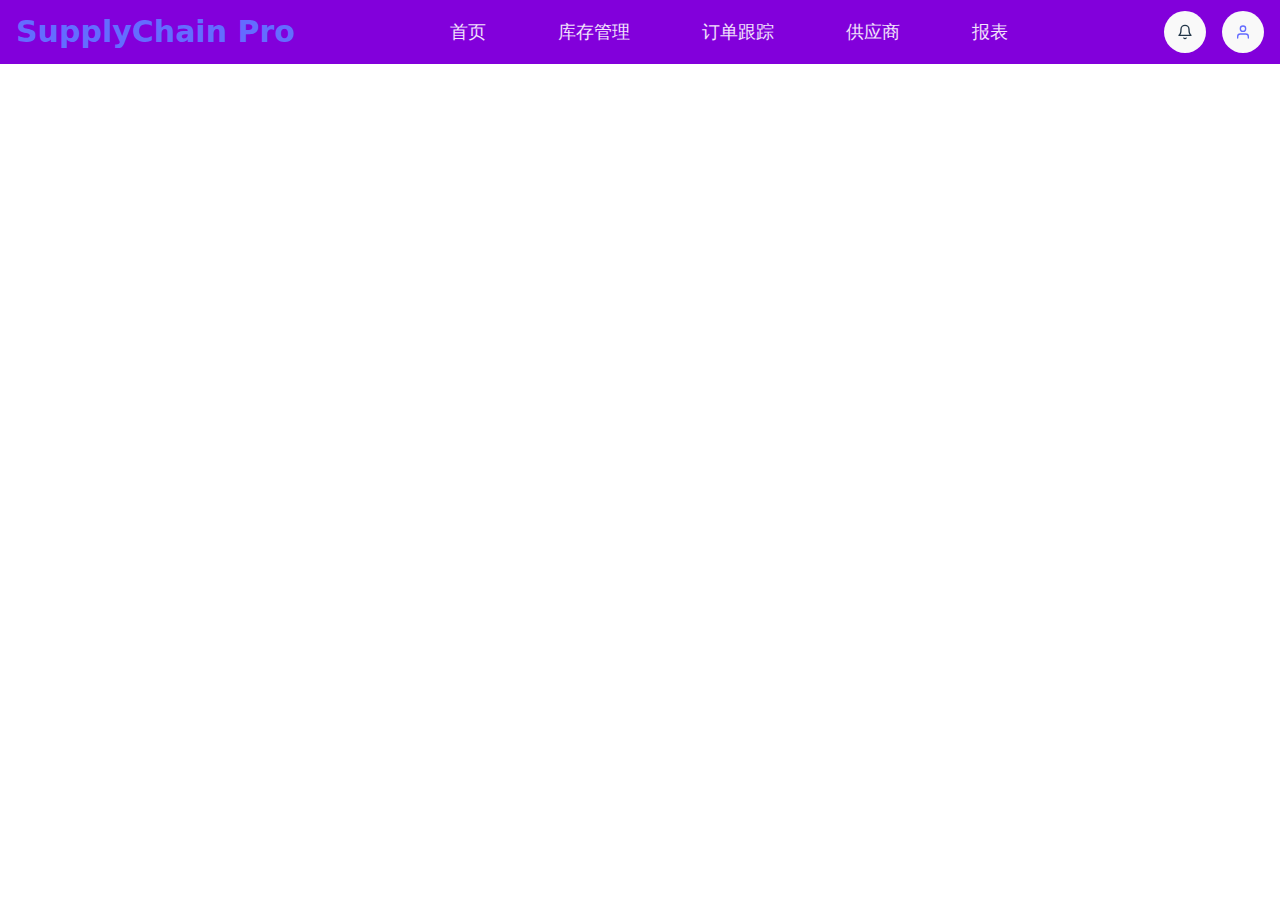
==== src/main/resources/static/index.html @ 5c2c4184 "MOD: 初始化仓库上传到github" ====
<!doctype html>
<html lang="en">
  <head>
    <meta charset="UTF-8" />
    <link rel="icon" type="image/svg+xml" href="./vite.svg" />
    <meta name="viewport" content="width=device-width, initial-scale=1.0" />
    <title>SupplyChain Pro - 物流管理</title>
    <script type="module" crossorigin src="./assets/index-CRC534CT.js"></script>
    <link rel="stylesheet" crossorigin href="./assets/index-CcIChPUf.css">
  </head>
  <body>
    <div id="root"></div>
  </body>
</html>
---- src/main/resources/static/assets/index-CcIChPUf.css ----
/*! tailwindcss v4.0.17 | MIT License | https://tailwindcss.com */.absolute{position:absolute}.fixed{position:fixed}.relative{position:relative}.inset-0{inset:calc(var(--spacing)*0)}.top-4{top:calc(var(--spacing)*4)}.right-4{right:calc(var(--spacing)*4)}.z-50{z-index:50}.mx-auto{margin-inline:auto}.mt-1{margin-top:calc(var(--spacing)*1)}.mt-2{margin-top:calc(var(--spacing)*2)}.mt-4{margin-top:calc(var(--spacing)*4)}.mt-6{margin-top:calc(var(--spacing)*6)}.mt-8{margin-top:calc(var(--spacing)*8)}.mr-2{margin-right:calc(var(--spacing)*2)}.mr-4{margin-right:calc(var(--spacing)*4)}.mb-1{margin-bottom:calc(var(--spacing)*1)}.mb-2{margin-bottom:calc(var(--spacing)*2)}.mb-4{margin-bottom:calc(var(--spacing)*4)}.mb-6{margin-bottom:calc(var(--spacing)*6)}.mb-8{margin-bottom:calc(var(--spacing)*8)}.block{display:block}.flex{display:flex}.grid{display:grid}.inline-block{display:inline-block}.inline-flex{display:inline-flex}.h-3{height:calc(var(--spacing)*3)}.h-5{height:calc(var(--spacing)*5)}.h-6{height:calc(var(--spacing)*6)}.h-10{height:calc(var(--spacing)*10)}.h-12{height:calc(var(--spacing)*12)}.h-16{height:calc(var(--spacing)*16)}.h-32{height:calc(var(--spacing)*32)}.h-64{height:calc(var(--spacing)*64)}.h-full{height:100%}.w-0\.5{width:calc(var(--spacing)*.5)}.w-3{width:calc(var(--spacing)*3)}.w-5{width:calc(var(--spacing)*5)}.w-6{width:calc(var(--spacing)*6)}.w-10{width:calc(var(--spacing)*10)}.w-12{width:calc(var(--spacing)*12)}.w-32{width:calc(var(--spacing)*32)}.w-full{width:100%}.max-w-6xl{max-width:var(--container-6xl)}.max-w-7xl{max-width:var(--container-7xl)}.max-w-md{max-width:var(--container-md)}.min-w-full{min-width:100%}.flex-1{flex:1}.flex-shrink-0{flex-shrink:0}.flex-grow{flex-grow:1}.animate-spin{animation:var(--animate-spin)}.cursor-not-allowed{cursor:not-allowed}.cursor-pointer{cursor:pointer}.appearance-none{-webkit-appearance:none;-moz-appearance:none;appearance:none}.grid-cols-1{grid-template-columns:repeat(1,minmax(0,1fr))}.flex-col{flex-direction:column}.flex-wrap{flex-wrap:wrap}.items-center{align-items:center}.items-start{align-items:flex-start}.justify-between{justify-content:space-between}.justify-center{justify-content:center}.justify-end{justify-content:flex-end}.gap-2{gap:calc(var(--spacing)*2)}.gap-6{gap:calc(var(--spacing)*6)}:where(.space-y-2>:not(:last-child)){--tw-space-y-reverse:0;margin-block-start:calc(calc(var(--spacing)*2)*var(--tw-space-y-reverse));margin-block-end:calc(calc(var(--spacing)*2)*calc(1 - var(--tw-space-y-reverse)))}:where(.space-y-3>:not(:last-child)){--tw-space-y-reverse:0;margin-block-start:calc(calc(var(--spacing)*3)*var(--tw-space-y-reverse));margin-block-end:calc(calc(var(--spacing)*3)*calc(1 - var(--tw-space-y-reverse)))}:where(.space-y-6>:not(:last-child)){--tw-space-y-reverse:0;margin-block-start:calc(calc(var(--spacing)*6)*var(--tw-space-y-reverse));margin-block-end:calc(calc(var(--spacing)*6)*calc(1 - var(--tw-space-y-reverse)))}:where(.space-x-2>:not(:last-child)){--tw-space-x-reverse:0;margin-inline-start:calc(calc(var(--spacing)*2)*var(--tw-space-x-reverse));margin-inline-end:calc(calc(var(--spacing)*2)*calc(1 - var(--tw-space-x-reverse)))}:where(.space-x-3>:not(:last-child)){--tw-space-x-reverse:0;margin-inline-start:calc(calc(var(--spacing)*3)*var(--tw-space-x-reverse));margin-inline-end:calc(calc(var(--spacing)*3)*calc(1 - var(--tw-space-x-reverse)))}:where(.space-x-4>:not(:last-child)){--tw-space-x-reverse:0;margin-inline-start:calc(calc(var(--spacing)*4)*var(--tw-space-x-reverse));margin-inline-end:calc(calc(var(--spacing)*4)*calc(1 - var(--tw-space-x-reverse)))}:where(.space-x-8>:not(:last-child)){--tw-space-x-reverse:0;margin-inline-start:calc(calc(var(--spacing)*8)*var(--tw-space-x-reverse));margin-inline-end:calc(calc(var(--spacing)*8)*calc(1 - var(--tw-space-x-reverse)))}:where(.divide-y>:not(:last-child)){--tw-divide-y-reverse:0;border-bottom-style:var(--tw-border-style);border-top-style:var(--tw-border-style);border-top-width:calc(1px*var(--tw-divide-y-reverse));border-bottom-width:calc(1px*calc(1 - var(--tw-divide-y-reverse)))}:where(.divide-gray-200>:not(:last-child)){border-color:var(--color-gray-200)}.overflow-hidden{overflow:hidden}.overflow-x-auto{overflow-x:auto}.rounded-full{border-radius:3.40282e38px}.rounded-lg{border-radius:var(--radius-lg)}.rounded-md{border-radius:var(--radius-md)}.rounded-xl{border-radius:var(--radius-xl)}.border{border-style:var(--tw-border-style);border-width:1px}.border-4{border-style:var(--tw-border-style);border-width:4px}.border-t{border-top-style:var(--tw-border-style);border-top-width:1px}.border-t-2{border-top-style:var(--tw-border-style);border-top-width:2px}.border-b{border-bottom-style:var(--tw-border-style);border-bottom-width:1px}.border-b-2{border-bottom-style:var(--tw-border-style);border-bottom-width:2px}.border-\[\#5B21B6\]{border-color:#5b21b6}.border-gray-100{border-color:var(--color-gray-100)}.border-gray-200{border-color:var(--color-gray-200)}.border-gray-300{border-color:var(--color-gray-300)}.border-purple-200{border-color:var(--color-purple-200)}.border-purple-600{border-color:var(--color-purple-600)}.border-red-400{border-color:var(--color-red-400)}.bg-\[\#5B21B6\]{background-color:#5b21b6}.bg-blue-100{background-color:var(--color-blue-100)}.bg-blue-600{background-color:var(--color-blue-600)}.bg-gray-100{background-color:var(--color-gray-100)}.bg-gray-200{background-color:var(--color-gray-200)}.bg-gray-300{background-color:var(--color-gray-300)}.bg-green-100{background-color:var(--color-green-100)}.bg-green-500{background-color:var(--color-green-500)}.bg-purple-50{background-color:var(--color-purple-50)}.bg-purple-100{background-color:var(--color-purple-100)}.bg-purple-600{background-color:var(--color-purple-600)}.bg-purple-700{background-color:var(--color-purple-700)}.bg-red-100{background-color:var(--color-red-100)}.bg-red-500{background-color:var(--color-red-500)}.bg-white{background-color:var(--color-white)}.bg-yellow-100{background-color:var(--color-yellow-100)}.object-cover{-o-object-fit:cover;object-fit:cover}.p-3{padding:calc(var(--spacing)*3)}.p-6{padding:calc(var(--spacing)*6)}.px-2{padding-inline:calc(var(--spacing)*2)}.px-3{padding-inline:calc(var(--spacing)*3)}.px-4{padding-inline:calc(var(--spacing)*4)}.px-5{padding-inline:calc(var(--spacing)*5)}.px-6{padding-inline:calc(var(--spacing)*6)}.py-1{padding-block:calc(var(--spacing)*1)}.py-2{padding-block:calc(var(--spacing)*2)}.py-3{padding-block:calc(var(--spacing)*3)}.py-4{padding-block:calc(var(--spacing)*4)}.py-8{padding-block:calc(var(--spacing)*8)}.pt-6{padding-top:calc(var(--spacing)*6)}.pb-3{padding-bottom:calc(var(--spacing)*3)}.pb-4{padding-bottom:calc(var(--spacing)*4)}.text-center{text-align:center}.text-left{text-align:left}.align-middle{vertical-align:middle}.text-2xl{font-size:var(--text-2xl);line-height:var(--tw-leading,var(--text-2xl--line-height))}.text-3xl{font-size:var(--text-3xl);line-height:var(--tw-leading,var(--text-3xl--line-height))}.text-lg{font-size:var(--text-lg);line-height:var(--tw-leading,var(--text-lg--line-height))}.text-sm{font-size:var(--text-sm);line-height:var(--tw-leading,var(--text-sm--line-height))}.text-xl{font-size:var(--text-xl);line-height:var(--tw-leading,var(--text-xl--line-height))}.text-xs{font-size:var(--text-xs);line-height:var(--tw-leading,var(--text-xs--line-height))}.font-bold{--tw-font-weight:var(--font-weight-bold);font-weight:var(--font-weight-bold)}.font-medium{--tw-font-weight:var(--font-weight-medium);font-weight:var(--font-weight-medium)}.font-semibold{--tw-font-weight:var(--font-weight-semibold);font-weight:var(--font-weight-semibold)}.tracking-wider{--tw-tracking:var(--tracking-wider);letter-spacing:var(--tracking-wider)}.whitespace-nowrap{white-space:nowrap}.text-\[\#5B21B6\]{color:#5b21b6}.text-blue-600{color:var(--color-blue-600)}.text-blue-800{color:var(--color-blue-800)}.text-gray-500{color:var(--color-gray-500)}.text-gray-600{color:var(--color-gray-600)}.text-gray-700{color:var(--color-gray-700)}.text-gray-800{color:var(--color-gray-800)}.text-gray-900{color:var(--color-gray-900)}.text-green-600{color:var(--color-green-600)}.text-green-800{color:var(--color-green-800)}.text-purple-600{color:var(--color-purple-600)}.text-purple-800{color:var(--color-purple-800)}.text-red-500{color:var(--color-red-500)}.text-red-700{color:var(--color-red-700)}.text-red-800{color:var(--color-red-800)}.text-white{color:var(--color-white)}.text-white\/90{color:color-mix(in oklab,var(--color-white)90%,transparent)}.text-yellow-600{color:var(--color-yellow-600)}.text-yellow-800{color:var(--color-yellow-800)}.uppercase{text-transform:uppercase}.opacity-50{opacity:.5}.shadow-md{--tw-shadow:0 4px 6px -1px var(--tw-shadow-color,#0000001a),0 2px 4px -2px var(--tw-shadow-color,#0000001a);box-shadow:var(--tw-inset-shadow),var(--tw-inset-ring-shadow),var(--tw-ring-offset-shadow),var(--tw-ring-shadow),var(--tw-shadow)}.shadow-sm{--tw-shadow:0 1px 3px 0 var(--tw-shadow-color,#0000001a),0 1px 2px -1px var(--tw-shadow-color,#0000001a);box-shadow:var(--tw-inset-shadow),var(--tw-inset-ring-shadow),var(--tw-ring-offset-shadow),var(--tw-ring-shadow),var(--tw-shadow)}.shadow-xl{--tw-shadow:0 20px 25px -5px var(--tw-shadow-color,#0000001a),0 8px 10px -6px var(--tw-shadow-color,#0000001a);box-shadow:var(--tw-inset-shadow),var(--tw-inset-ring-shadow),var(--tw-ring-offset-shadow),var(--tw-ring-shadow),var(--tw-shadow)}.transition-colors{transition-property:color,background-color,border-color,outline-color,text-decoration-color,fill,stroke,--tw-gradient-from,--tw-gradient-via,--tw-gradient-to;transition-timing-function:var(--tw-ease,var(--default-transition-timing-function));transition-duration:var(--tw-duration,var(--default-transition-duration))}.transition-shadow{transition-property:box-shadow;transition-timing-function:var(--tw-ease,var(--default-transition-timing-function));transition-duration:var(--tw-duration,var(--default-transition-duration))}.duration-200{--tw-duration:.2s;transition-duration:.2s}.select-none{-webkit-user-select:none;-moz-user-select:none;user-select:none}.last\:border-0:last-child{border-style:var(--tw-border-style);border-width:0}@media (hover:hover){.hover\:bg-\[\#4C1D95\]:hover{background-color:#4c1d95}.hover\:bg-gray-50:hover{background-color:var(--color-gray-50)}.hover\:bg-gray-100:hover{background-color:var(--color-gray-100)}.hover\:bg-purple-500:hover{background-color:var(--color-purple-500)}.hover\:bg-purple-700:hover{background-color:var(--color-purple-700)}.hover\:text-\[\#4C1D95\]:hover{color:#4c1d95}.hover\:text-gray-700:hover{color:var(--color-gray-700)}.hover\:text-purple-800:hover{color:var(--color-purple-800)}.hover\:shadow-md:hover{--tw-shadow:0 4px 6px -1px var(--tw-shadow-color,#0000001a),0 2px 4px -2px var(--tw-shadow-color,#0000001a);box-shadow:var(--tw-inset-shadow),var(--tw-inset-ring-shadow),var(--tw-ring-offset-shadow),var(--tw-ring-shadow),var(--tw-shadow)}}.focus\:ring-2:focus{--tw-ring-shadow:var(--tw-ring-inset,)0 0 0 calc(2px + var(--tw-ring-offset-width))var(--tw-ring-color,currentColor);box-shadow:var(--tw-inset-shadow),var(--tw-inset-ring-shadow),var(--tw-ring-offset-shadow),var(--tw-ring-shadow),var(--tw-shadow)}.focus\:ring-\[\#5B21B6\]\/20:focus{--tw-ring-color:oklab(43.1985% .0814669 -.19419/.2)}.focus\:outline-none:focus{--tw-outline-style:none;outline-style:none}.disabled\:opacity-50:disabled{opacity:.5}@media (width>=48rem){.md\:col-span-2{grid-column:span 2/span 2}.md\:mb-0{margin-bottom:calc(var(--spacing)*0)}.md\:w-1\/3{width:33.3333%}.md\:w-2\/3{width:66.6667%}.md\:grid-cols-2{grid-template-columns:repeat(2,minmax(0,1fr))}.md\:flex-row{flex-direction:row}}@layer theme{:root,:host{--font-sans:ui-sans-serif,system-ui,sans-serif,"Apple Color Emoji","Segoe UI Emoji","Segoe UI Symbol","Noto Color Emoji";--font-mono:ui-monospace,SFMono-Regular,Menlo,Monaco,Consolas,"Liberation Mono","Courier New",monospace;--color-red-100:oklch(.936 .032 17.717);--color-red-400:oklch(.704 .191 22.216);--color-red-500:oklch(.637 .237 25.331);--color-red-700:oklch(.505 .213 27.518);--color-red-800:oklch(.444 .177 26.899);--color-yellow-100:oklch(.973 .071 103.193);--color-yellow-600:oklch(.681 .162 75.834);--color-yellow-800:oklch(.476 .114 61.907);--color-green-100:oklch(.962 .044 156.743);--color-green-500:oklch(.723 .219 149.579);--color-green-600:oklch(.627 .194 149.214);--color-green-800:oklch(.448 .119 151.328);--color-blue-100:oklch(.932 .032 255.585);--color-blue-600:oklch(.546 .245 262.881);--color-blue-800:oklch(.424 .199 265.638);--color-purple-50:oklch(.977 .014 308.299);--color-purple-100:oklch(.946 .033 307.174);--color-purple-200:oklch(.902 .063 306.703);--color-purple-500:oklch(.627 .265 303.9);--color-purple-600:oklch(.558 .288 302.321);--color-purple-700:oklch(.496 .265 301.924);--color-purple-800:oklch(.438 .218 303.724);--color-gray-50:oklch(.985 .002 247.839);--color-gray-100:oklch(.967 .003 264.542);--color-gray-200:oklch(.928 .006 264.531);--color-gray-300:oklch(.872 .01 258.338);--color-gray-500:oklch(.551 .027 264.364);--color-gray-600:oklch(.446 .03 256.802);--color-gray-700:oklch(.373 .034 259.733);--color-gray-800:oklch(.278 .033 256.848);--color-gray-900:oklch(.21 .034 264.665);--color-white:#fff;--spacing:.25rem;--container-md:28rem;--container-6xl:72rem;--container-7xl:80rem;--text-xs:.75rem;--text-xs--line-height:calc(1/.75);--text-sm:.875rem;--text-sm--line-height:calc(1.25/.875);--text-lg:1.125rem;--text-lg--line-height:calc(1.75/1.125);--text-xl:1.25rem;--text-xl--line-height:calc(1.75/1.25);--text-2xl:1.5rem;--text-2xl--line-height:calc(2/1.5);--text-3xl:1.875rem;--text-3xl--line-height: 1.2 ;--font-weight-medium:500;--font-weight-semibold:600;--font-weight-bold:700;--tracking-wider:.05em;--radius-md:.375rem;--radius-lg:.5rem;--radius-xl:.75rem;--animate-spin:spin 1s linear infinite;--default-transition-duration:.15s;--default-transition-timing-function:cubic-bezier(.4,0,.2,1);--default-font-family:var(--font-sans);--default-mono-font-family:var(--font-mono)}}@layer base{*,:after,:before,::backdrop{box-sizing:border-box;border:0 solid;margin:0;padding:0}::file-selector-button{box-sizing:border-box;border:0 solid;margin:0;padding:0}html,:host{-webkit-text-size-adjust:100%;-moz-tab-size:4;-o-tab-size:4;tab-size:4;line-height:1.5;font-family:var(--default-font-family,ui-sans-serif,system-ui,sans-serif,"Apple Color Emoji","Segoe UI Emoji","Segoe UI Symbol","Noto Color Emoji");font-feature-settings:var(--default-font-feature-settings,normal);font-variation-settings:var(--default-font-variation-settings,normal);-webkit-tap-highlight-color:transparent}hr{height:0;color:inherit;border-top-width:1px}abbr:where([title]){-webkit-text-decoration:underline dotted;text-decoration:underline dotted}h1,h2,h3,h4,h5,h6{font-size:inherit;font-weight:inherit}a{color:inherit;-webkit-text-decoration:inherit;text-decoration:inherit}b,strong{font-weight:bolder}code,kbd,samp,pre{font-family:var(--default-mono-font-family,ui-monospace,SFMono-Regular,Menlo,Monaco,Consolas,"Liberation Mono","Courier New",monospace);font-feature-settings:var(--default-mono-font-feature-settings,normal);font-variation-settings:var(--default-mono-font-variation-settings,normal);font-size:1em}small{font-size:80%}sub,sup{vertical-align:baseline;font-size:75%;line-height:0;position:relative}sub{bottom:-.25em}sup{top:-.5em}table{text-indent:0;border-color:inherit;border-collapse:collapse}:-moz-focusring{outline:auto}progress{vertical-align:baseline}summary{display:list-item}ol,ul,menu{list-style:none}img,svg,video,canvas,audio,iframe,embed,object{vertical-align:middle;display:block}img,video{max-width:100%;height:auto}button,input,select,optgroup,textarea{font:inherit;font-feature-settings:inherit;font-variation-settings:inherit;letter-spacing:inherit;color:inherit;opacity:1;background-color:#0000;border-radius:0}::file-selector-button{font:inherit;font-feature-settings:inherit;font-variation-settings:inherit;letter-spacing:inherit;color:inherit;opacity:1;background-color:#0000;border-radius:0}:where(select:is([multiple],[size])) optgroup{font-weight:bolder}:where(select:is([multiple],[size])) optgroup option{padding-inline-start:20px}::file-selector-button{margin-inline-end:4px}::-moz-placeholder{opacity:1}::placeholder{opacity:1}@supports (not (-webkit-appearance:-apple-pay-button)) or (contain-intrinsic-size:1px){::-moz-placeholder{color:color-mix(in oklab,currentColor 50%,transparent)}::placeholder{color:color-mix(in oklab,currentColor 50%,transparent)}}textarea{resize:vertical}::-webkit-search-decoration{-webkit-appearance:none}::-webkit-date-and-time-value{min-height:1lh;text-align:inherit}::-webkit-datetime-edit{display:inline-flex}::-webkit-datetime-edit-fields-wrapper{padding:0}::-webkit-datetime-edit{padding-block:0}::-webkit-datetime-edit-year-field{padding-block:0}::-webkit-datetime-edit-month-field{padding-block:0}::-webkit-datetime-edit-day-field{padding-block:0}::-webkit-datetime-edit-hour-field{padding-block:0}::-webkit-datetime-edit-minute-field{padding-block:0}::-webkit-datetime-edit-second-field{padding-block:0}::-webkit-datetime-edit-millisecond-field{padding-block:0}::-webkit-datetime-edit-meridiem-field{padding-block:0}:-moz-ui-invalid{box-shadow:none}button,input:where([type=button],[type=reset],[type=submit]){-webkit-appearance:button;-moz-appearance:button;appearance:button}::file-selector-button{-webkit-appearance:button;-moz-appearance:button;appearance:button}::-webkit-inner-spin-button{height:auto}::-webkit-outer-spin-button{height:auto}[hidden]:where(:not([hidden=until-found])){display:none!important}}@layer components,utilities;:root{color-scheme:light dark;color:#ffffffde;font-synthesis:none;text-rendering:optimizeLegibility;-webkit-font-smoothing:antialiased;-moz-osx-font-smoothing:grayscale;background-color:#242424;font-family:system-ui,Avenir,Helvetica,Arial,sans-serif;font-weight:400;line-height:1.5}a{color:#646cff;-webkit-text-decoration:inherit;text-decoration:inherit;font-weight:500}a:hover{color:#535bf2}body{min-height:100vh;margin:0}h1{font-size:3.2em;line-height:1.1}button{cursor:pointer;background-color:#1a1a1a;border:1px solid #0000;border-radius:8px;padding:.6em 1.2em;font-family:inherit;font-size:1em;font-weight:500;transition:border-color .25s}button:hover{border-color:#646cff}button:focus,button:focus-visible{outline:4px auto -webkit-focus-ring-color}@media (prefers-color-scheme:light){:root{color:#213547;background-color:#fff}a:hover{color:#747bff}button{background-color:#f9f9f9}}.toggle-checkbox:checked{border-color:#5b21b6;right:0}.toggle-checkbox:checked+.toggle-label{background-color:#5b21b6}@property --tw-space-y-reverse{syntax:"*";inherits:false;initial-value:0}@property --tw-space-x-reverse{syntax:"*";inherits:false;initial-value:0}@property --tw-divide-y-reverse{syntax:"*";inherits:false;initial-value:0}@property --tw-border-style{syntax:"*";inherits:false;initial-value:solid}@property --tw-font-weight{syntax:"*";inherits:false}@property --tw-tracking{syntax:"*";inherits:false}@property --tw-shadow{syntax:"*";inherits:false;initial-value:0 0 #0000}@property --tw-shadow-color{syntax:"*";inherits:false}@property --tw-inset-shadow{syntax:"*";inherits:false;initial-value:0 0 #0000}@property --tw-inset-shadow-color{syntax:"*";inherits:false}@property --tw-ring-color{syntax:"*";inherits:false}@property --tw-ring-shadow{syntax:"*";inherits:false;initial-value:0 0 #0000}@property --tw-inset-ring-color{syntax:"*";inherits:false}@property --tw-inset-ring-shadow{syntax:"*";inherits:false;initial-value:0 0 #0000}@property --tw-ring-inset{syntax:"*";inherits:false}@property --tw-ring-offset-width{syntax:"<length>";inherits:false;initial-value:0}@property --tw-ring-offset-color{syntax:"*";inherits:false;initial-value:#fff}@property --tw-ring-offset-shadow{syntax:"*";inherits:false;initial-value:0 0 #0000}@property --tw-duration{syntax:"*";inherits:false}@keyframes spin{to{transform:rotate(360deg)}}#root{text-align:center}.logo{height:6em;padding:1.5em;will-change:filter;transition:filter .3s}.logo:hover{filter:drop-shadow(0 0 2em #646cffaa)}.logo.react:hover{filter:drop-shadow(0 0 2em #61dafbaa)}@keyframes logo-spin{0%{transform:rotate(0)}to{transform:rotate(360deg)}}@media (prefers-reduced-motion: no-preference){a:nth-of-type(2) .logo{animation:logo-spin infinite 20s linear}}.card{padding:2em}.read-the-docs{color:#888}
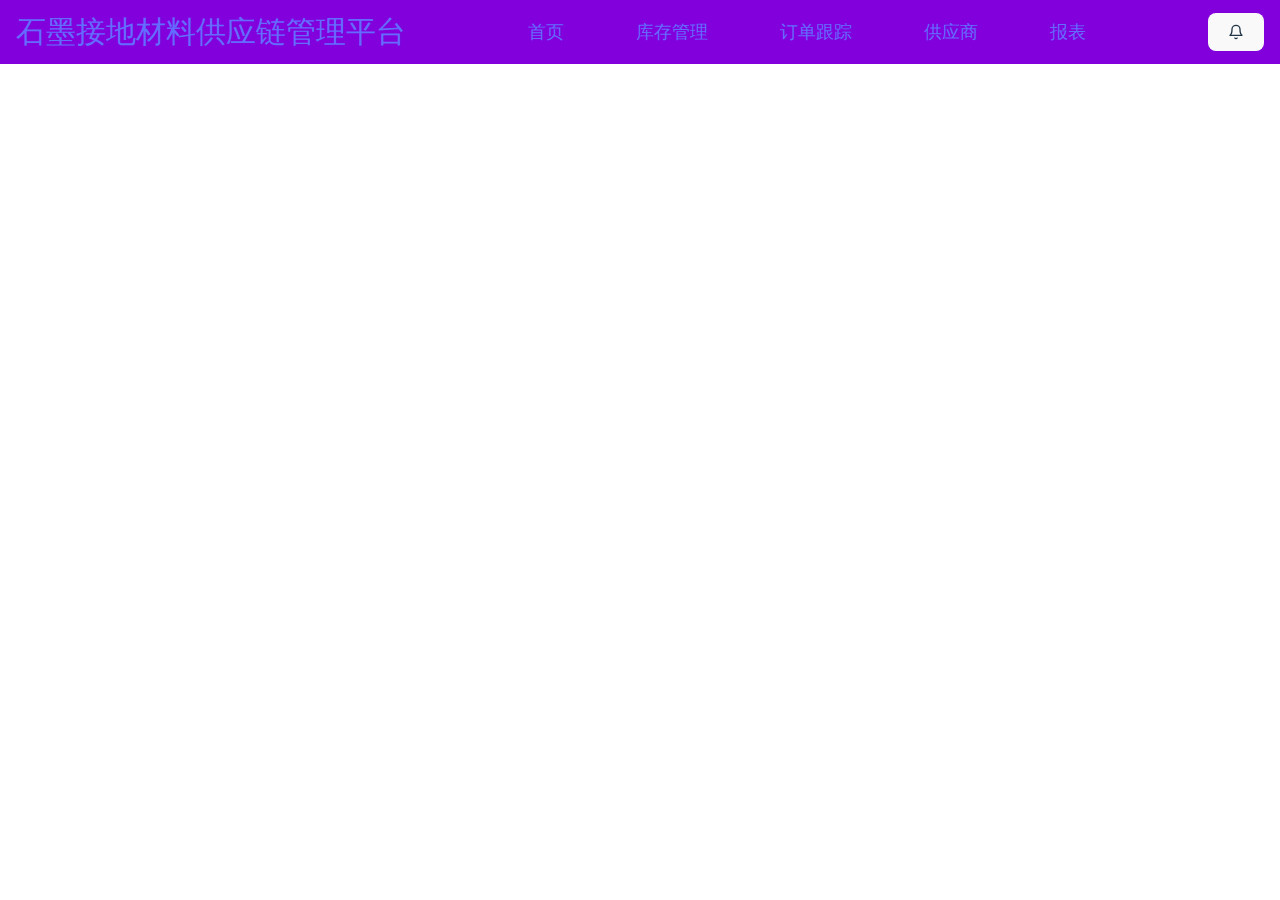
==== commit 416eb67d: "ADD:更新前端代码" ====
--- a/src/main/resources/static/index.html
+++ b/src/main/resources/static/index.html
@@ -4,9 +4,9 @@
     <meta charset="UTF-8" />
     <link rel="icon" type="image/svg+xml" href="./vite.svg" />
     <meta name="viewport" content="width=device-width, initial-scale=1.0" />
-    <title>SupplyChain Pro - 物流管理</title>
-    <script type="module" crossorigin src="./assets/index-CRC534CT.js"></script>
-    <link rel="stylesheet" crossorigin href="./assets/index-CcIChPUf.css">
+    <title>石墨接地材料供应链管理平台</title>
+    <script type="module" crossorigin src="./assets/index-OxcLoPj2.js"></script>
+    <link rel="stylesheet" crossorigin href="./assets/index-BQDV3Lkw.css">
   </head>
   <body>
     <div id="root"></div>
--- a/src/main/resources/static/assets/index-BQDV3Lkw.css
+++ b/src/main/resources/static/assets/index-BQDV3Lkw.css
@@ -0,0 +1 @@
+/*! tailwindcss v4.0.17 | MIT License | https://tailwindcss.com */@layer theme{:root,:host{--font-sans:ui-sans-serif,system-ui,sans-serif,"Apple Color Emoji","Segoe UI Emoji","Segoe UI Symbol","Noto Color Emoji";--font-mono:ui-monospace,SFMono-Regular,Menlo,Monaco,Consolas,"Liberation Mono","Courier New",monospace;--color-red-50:oklch(.971 .013 17.38);--color-red-100:oklch(.936 .032 17.717);--color-red-200:oklch(.885 .062 18.334);--color-red-400:oklch(.704 .191 22.216);--color-red-500:oklch(.637 .237 25.331);--color-red-600:oklch(.577 .245 27.325);--color-red-700:oklch(.505 .213 27.518);--color-red-800:oklch(.444 .177 26.899);--color-yellow-100:oklch(.973 .071 103.193);--color-yellow-600:oklch(.681 .162 75.834);--color-yellow-800:oklch(.476 .114 61.907);--color-green-100:oklch(.962 .044 156.743);--color-green-500:oklch(.723 .219 149.579);--color-green-600:oklch(.627 .194 149.214);--color-green-800:oklch(.448 .119 151.328);--color-blue-100:oklch(.932 .032 255.585);--color-blue-600:oklch(.546 .245 262.881);--color-blue-800:oklch(.424 .199 265.638);--color-purple-50:oklch(.977 .014 308.299);--color-purple-100:oklch(.946 .033 307.174);--color-purple-200:oklch(.902 .063 306.703);--color-purple-500:oklch(.627 .265 303.9);--color-purple-600:oklch(.558 .288 302.321);--color-purple-700:oklch(.496 .265 301.924);--color-purple-800:oklch(.438 .218 303.724);--color-gray-50:oklch(.985 .002 247.839);--color-gray-100:oklch(.967 .003 264.542);--color-gray-200:oklch(.928 .006 264.531);--color-gray-300:oklch(.872 .01 258.338);--color-gray-400:oklch(.707 .022 261.325);--color-gray-500:oklch(.551 .027 264.364);--color-gray-600:oklch(.446 .03 256.802);--color-gray-700:oklch(.373 .034 259.733);--color-gray-800:oklch(.278 .033 256.848);--color-gray-900:oklch(.21 .034 264.665);--color-black:#000;--color-white:#fff;--spacing:.25rem;--container-md:28rem;--container-6xl:72rem;--container-7xl:80rem;--text-xs:.75rem;--text-xs--line-height:calc(1/.75);--text-sm:.875rem;--text-sm--line-height:calc(1.25/.875);--text-lg:1.125rem;--text-lg--line-height:calc(1.75/1.125);--text-xl:1.25rem;--text-xl--line-height:calc(1.75/1.25);--text-2xl:1.5rem;--text-2xl--line-height:calc(2/1.5);--text-3xl:1.875rem;--text-3xl--line-height: 1.2 ;--font-weight-medium:500;--font-weight-semibold:600;--font-weight-bold:700;--tracking-wider:.05em;--radius-md:.375rem;--radius-lg:.5rem;--radius-xl:.75rem;--animate-spin:spin 1s linear infinite;--default-transition-duration:.15s;--default-transition-timing-function:cubic-bezier(.4,0,.2,1);--default-font-family:var(--font-sans);--default-mono-font-family:var(--font-mono)}}@layer base{*,:after,:before,::backdrop{box-sizing:border-box;border:0 solid;margin:0;padding:0}::file-selector-button{box-sizing:border-box;border:0 solid;margin:0;padding:0}html,:host{-webkit-text-size-adjust:100%;-moz-tab-size:4;-o-tab-size:4;tab-size:4;line-height:1.5;font-family:var(--default-font-family,ui-sans-serif,system-ui,sans-serif,"Apple Color Emoji","Segoe UI Emoji","Segoe UI Symbol","Noto Color Emoji");font-feature-settings:var(--default-font-feature-settings,normal);font-variation-settings:var(--default-font-variation-settings,normal);-webkit-tap-highlight-color:transparent}hr{height:0;color:inherit;border-top-width:1px}abbr:where([title]){-webkit-text-decoration:underline dotted;text-decoration:underline dotted}h1,h2,h3,h4,h5,h6{font-size:inherit;font-weight:inherit}a{color:inherit;-webkit-text-decoration:inherit;text-decoration:inherit}b,strong{font-weight:bolder}code,kbd,samp,pre{font-family:var(--default-mono-font-family,ui-monospace,SFMono-Regular,Menlo,Monaco,Consolas,"Liberation Mono","Courier New",monospace);font-feature-settings:var(--default-mono-font-feature-settings,normal);font-variation-settings:var(--default-mono-font-variation-settings,normal);font-size:1em}small{font-size:80%}sub,sup{vertical-align:baseline;font-size:75%;line-height:0;position:relative}sub{bottom:-.25em}sup{top:-.5em}table{text-indent:0;border-color:inherit;border-collapse:collapse}:-moz-focusring{outline:auto}progress{vertical-align:baseline}summary{display:list-item}ol,ul,menu{list-style:none}img,svg,video,canvas,audio,iframe,embed,object{vertical-align:middle;display:block}img,video{max-width:100%;height:auto}button,input,select,optgroup,textarea{font:inherit;font-feature-settings:inherit;font-variation-settings:inherit;letter-spacing:inherit;color:inherit;opacity:1;background-color:#0000;border-radius:0}::file-selector-button{font:inherit;font-feature-settings:inherit;font-variation-settings:inherit;letter-spacing:inherit;color:inherit;opacity:1;background-color:#0000;border-radius:0}:where(select:is([multiple],[size])) optgroup{font-weight:bolder}:where(select:is([multiple],[size])) optgroup option{padding-inline-start:20px}::file-selector-button{margin-inline-end:4px}::-moz-placeholder{opacity:1}::placeholder{opacity:1}@supports (not (-webkit-appearance:-apple-pay-button)) or (contain-intrinsic-size:1px){::-moz-placeholder{color:color-mix(in oklab,currentColor 50%,transparent)}::placeholder{color:color-mix(in oklab,currentColor 50%,transparent)}}textarea{resize:vertical}::-webkit-search-decoration{-webkit-appearance:none}::-webkit-date-and-time-value{min-height:1lh;text-align:inherit}::-webkit-datetime-edit{display:inline-flex}::-webkit-datetime-edit-fields-wrapper{padding:0}::-webkit-datetime-edit{padding-block:0}::-webkit-datetime-edit-year-field{padding-block:0}::-webkit-datetime-edit-month-field{padding-block:0}::-webkit-datetime-edit-day-field{padding-block:0}::-webkit-datetime-edit-hour-field{padding-block:0}::-webkit-datetime-edit-minute-field{padding-block:0}::-webkit-datetime-edit-second-field{padding-block:0}::-webkit-datetime-edit-millisecond-field{padding-block:0}::-webkit-datetime-edit-meridiem-field{padding-block:0}:-moz-ui-invalid{box-shadow:none}button,input:where([type=button],[type=reset],[type=submit]){-webkit-appearance:button;-moz-appearance:button;appearance:button}::file-selector-button{-webkit-appearance:button;-moz-appearance:button;appearance:button}::-webkit-inner-spin-button{height:auto}::-webkit-outer-spin-button{height:auto}[hidden]:where(:not([hidden=until-found])){display:none!important}}@layer components;@layer utilities{.absolute{position:absolute}.fixed{position:fixed}.relative{position:relative}.inset-0{inset:calc(var(--spacing)*0)}.inset-y-0{inset-block:calc(var(--spacing)*0)}.top-4{top:calc(var(--spacing)*4)}.right-0{right:calc(var(--spacing)*0)}.right-4{right:calc(var(--spacing)*4)}.z-50{z-index:50}.mx-auto{margin-inline:auto}.mt-1{margin-top:calc(var(--spacing)*1)}.mt-2{margin-top:calc(var(--spacing)*2)}.mt-4{margin-top:calc(var(--spacing)*4)}.mt-6{margin-top:calc(var(--spacing)*6)}.mt-8{margin-top:calc(var(--spacing)*8)}.mr-2{margin-right:calc(var(--spacing)*2)}.mr-4{margin-right:calc(var(--spacing)*4)}.mb-1{margin-bottom:calc(var(--spacing)*1)}.mb-2{margin-bottom:calc(var(--spacing)*2)}.mb-4{margin-bottom:calc(var(--spacing)*4)}.mb-6{margin-bottom:calc(var(--spacing)*6)}.mb-8{margin-bottom:calc(var(--spacing)*8)}.-ml-1{margin-left:calc(var(--spacing)*-1)}.block{display:block}.flex{display:flex}.grid{display:grid}.inline-block{display:inline-block}.inline-flex{display:inline-flex}.h-3{height:calc(var(--spacing)*3)}.h-4{height:calc(var(--spacing)*4)}.h-5{height:calc(var(--spacing)*5)}.h-6{height:calc(var(--spacing)*6)}.h-10{height:calc(var(--spacing)*10)}.h-12{height:calc(var(--spacing)*12)}.h-16{height:calc(var(--spacing)*16)}.h-32{height:calc(var(--spacing)*32)}.h-64{height:calc(var(--spacing)*64)}.h-full{height:100%}.min-h-screen{min-height:100vh}.w-0\.5{width:calc(var(--spacing)*.5)}.w-3{width:calc(var(--spacing)*3)}.w-5{width:calc(var(--spacing)*5)}.w-6{width:calc(var(--spacing)*6)}.w-10{width:calc(var(--spacing)*10)}.w-12{width:calc(var(--spacing)*12)}.w-32{width:calc(var(--spacing)*32)}.w-full{width:100%}.max-w-6xl{max-width:var(--container-6xl)}.max-w-7xl{max-width:var(--container-7xl)}.max-w-md{max-width:var(--container-md)}.min-w-full{min-width:100%}.flex-1{flex:1}.flex-shrink-0{flex-shrink:0}.flex-grow{flex-grow:1}.scale-85{--tw-scale-x:85%;--tw-scale-y:85%;--tw-scale-z:85%;scale:var(--tw-scale-x)var(--tw-scale-y)}.animate-spin{animation:var(--animate-spin)}.cursor-not-allowed{cursor:not-allowed}.cursor-pointer{cursor:pointer}.appearance-none{-webkit-appearance:none;-moz-appearance:none;appearance:none}.grid-cols-1{grid-template-columns:repeat(1,minmax(0,1fr))}.flex-col{flex-direction:column}.flex-wrap{flex-wrap:wrap}.items-center{align-items:center}.items-start{align-items:flex-start}.justify-between{justify-content:space-between}.justify-center{justify-content:center}.justify-end{justify-content:flex-end}.gap-2{gap:calc(var(--spacing)*2)}.gap-6{gap:calc(var(--spacing)*6)}:where(.space-y-2>:not(:last-child)){--tw-space-y-reverse:0;margin-block-start:calc(calc(var(--spacing)*2)*var(--tw-space-y-reverse));margin-block-end:calc(calc(var(--spacing)*2)*calc(1 - var(--tw-space-y-reverse)))}:where(.space-y-3>:not(:last-child)){--tw-space-y-reverse:0;margin-block-start:calc(calc(var(--spacing)*3)*var(--tw-space-y-reverse));margin-block-end:calc(calc(var(--spacing)*3)*calc(1 - var(--tw-space-y-reverse)))}:where(.space-y-4>:not(:last-child)){--tw-space-y-reverse:0;margin-block-start:calc(calc(var(--spacing)*4)*var(--tw-space-y-reverse));margin-block-end:calc(calc(var(--spacing)*4)*calc(1 - var(--tw-space-y-reverse)))}:where(.space-y-6>:not(:last-child)){--tw-space-y-reverse:0;margin-block-start:calc(calc(var(--spacing)*6)*var(--tw-space-y-reverse));margin-block-end:calc(calc(var(--spacing)*6)*calc(1 - var(--tw-space-y-reverse)))}:where(.space-y-8>:not(:last-child)){--tw-space-y-reverse:0;margin-block-start:calc(calc(var(--spacing)*8)*var(--tw-space-y-reverse));margin-block-end:calc(calc(var(--spacing)*8)*calc(1 - var(--tw-space-y-reverse)))}:where(.space-x-2>:not(:last-child)){--tw-space-x-reverse:0;margin-inline-start:calc(calc(var(--spacing)*2)*var(--tw-space-x-reverse));margin-inline-end:calc(calc(var(--spacing)*2)*calc(1 - var(--tw-space-x-reverse)))}:where(.space-x-3>:not(:last-child)){--tw-space-x-reverse:0;margin-inline-start:calc(calc(var(--spacing)*3)*var(--tw-space-x-reverse));margin-inline-end:calc(calc(var(--spacing)*3)*calc(1 - var(--tw-space-x-reverse)))}:where(.space-x-4>:not(:last-child)){--tw-space-x-reverse:0;margin-inline-start:calc(calc(var(--spacing)*4)*var(--tw-space-x-reverse));margin-inline-end:calc(calc(var(--spacing)*4)*calc(1 - var(--tw-space-x-reverse)))}:where(.space-x-8>:not(:last-child)){--tw-space-x-reverse:0;margin-inline-start:calc(calc(var(--spacing)*8)*var(--tw-space-x-reverse));margin-inline-end:calc(calc(var(--spacing)*8)*calc(1 - var(--tw-space-x-reverse)))}:where(.divide-y>:not(:last-child)){--tw-divide-y-reverse:0;border-bottom-style:var(--tw-border-style);border-top-style:var(--tw-border-style);border-top-width:calc(1px*var(--tw-divide-y-reverse));border-bottom-width:calc(1px*calc(1 - var(--tw-divide-y-reverse)))}:where(.divide-gray-200>:not(:last-child)){border-color:var(--color-gray-200)}.overflow-hidden{overflow:hidden}.overflow-x-auto{overflow-x:auto}.rounded-full{border-radius:3.40282e38px}.rounded-lg{border-radius:var(--radius-lg)}.rounded-md{border-radius:var(--radius-md)}.rounded-xl{border-radius:var(--radius-xl)}.border{border-style:var(--tw-border-style);border-width:1px}.border-4{border-style:var(--tw-border-style);border-width:4px}.border-t{border-top-style:var(--tw-border-style);border-top-width:1px}.border-t-2{border-top-style:var(--tw-border-style);border-top-width:2px}.border-b{border-bottom-style:var(--tw-border-style);border-bottom-width:1px}.border-b-2{border-bottom-style:var(--tw-border-style);border-bottom-width:2px}.border-\[\#5B21B6\]{border-color:#5b21b6}.border-gray-100{border-color:var(--color-gray-100)}.border-gray-200{border-color:var(--color-gray-200)}.border-gray-300{border-color:var(--color-gray-300)}.border-purple-200{border-color:var(--color-purple-200)}.border-purple-600{border-color:var(--color-purple-600)}.border-red-200{border-color:var(--color-red-200)}.border-red-400{border-color:var(--color-red-400)}.border-transparent{border-color:#0000}.\!bg-\[\#5B21B6\]{background-color:#5b21b6!important}.bg-\[\#5B21B6\]{background-color:#5b21b6}.bg-blue-100{background-color:var(--color-blue-100)}.bg-blue-600{background-color:var(--color-blue-600)}.bg-gray-50{background-color:var(--color-gray-50)}.bg-gray-100{background-color:var(--color-gray-100)}.bg-gray-200{background-color:var(--color-gray-200)}.bg-gray-300{background-color:var(--color-gray-300)}.bg-green-100{background-color:var(--color-green-100)}.bg-green-500{background-color:var(--color-green-500)}.bg-purple-50{background-color:var(--color-purple-50)}.bg-purple-100{background-color:var(--color-purple-100)}.bg-purple-600{background-color:var(--color-purple-600)}.bg-purple-700{background-color:var(--color-purple-700)}.bg-red-50{background-color:var(--color-red-50)}.bg-red-100{background-color:var(--color-red-100)}.bg-red-500{background-color:var(--color-red-500)}.bg-white{background-color:var(--color-white)}.bg-yellow-100{background-color:var(--color-yellow-100)}.object-cover{-o-object-fit:cover;object-fit:cover}.p-3{padding:calc(var(--spacing)*3)}.p-6{padding:calc(var(--spacing)*6)}.p-10{padding:calc(var(--spacing)*10)}.px-2{padding-inline:calc(var(--spacing)*2)}.px-3{padding-inline:calc(var(--spacing)*3)}.px-4{padding-inline:calc(var(--spacing)*4)}.px-5{padding-inline:calc(var(--spacing)*5)}.px-6{padding-inline:calc(var(--spacing)*6)}.py-1{padding-block:calc(var(--spacing)*1)}.py-2{padding-block:calc(var(--spacing)*2)}.py-3{padding-block:calc(var(--spacing)*3)}.py-4{padding-block:calc(var(--spacing)*4)}.py-8{padding-block:calc(var(--spacing)*8)}.pt-6{padding-top:calc(var(--spacing)*6)}.pr-3{padding-right:calc(var(--spacing)*3)}.pr-10{padding-right:calc(var(--spacing)*10)}.pb-3{padding-bottom:calc(var(--spacing)*3)}.pb-4{padding-bottom:calc(var(--spacing)*4)}.text-center{text-align:center}.text-left{text-align:left}.align-middle{vertical-align:middle}.text-2xl{font-size:var(--text-2xl);line-height:var(--tw-leading,var(--text-2xl--line-height))}.text-3xl{font-size:var(--text-3xl);line-height:var(--tw-leading,var(--text-3xl--line-height))}.text-lg{font-size:var(--text-lg);line-height:var(--tw-leading,var(--text-lg--line-height))}.text-sm{font-size:var(--text-sm);line-height:var(--tw-leading,var(--text-sm--line-height))}.text-xl{font-size:var(--text-xl);line-height:var(--tw-leading,var(--text-xl--line-height))}.text-xs{font-size:var(--text-xs);line-height:var(--tw-leading,var(--text-xs--line-height))}.font-bold{--tw-font-weight:var(--font-weight-bold);font-weight:var(--font-weight-bold)}.font-medium{--tw-font-weight:var(--font-weight-medium);font-weight:var(--font-weight-medium)}.font-semibold{--tw-font-weight:var(--font-weight-semibold);font-weight:var(--font-weight-semibold)}.tracking-wider{--tw-tracking:var(--tracking-wider);letter-spacing:var(--tracking-wider)}.whitespace-nowrap{white-space:nowrap}.text-\[\#5B21B6\]{color:#5b21b6}.text-black{color:var(--color-black)}.text-blue-600{color:var(--color-blue-600)}.text-blue-800{color:var(--color-blue-800)}.text-gray-500{color:var(--color-gray-500)}.text-gray-600{color:var(--color-gray-600)}.text-gray-700{color:var(--color-gray-700)}.text-gray-800{color:var(--color-gray-800)}.text-gray-900{color:var(--color-gray-900)}.text-green-600{color:var(--color-green-600)}.text-green-800{color:var(--color-green-800)}.text-purple-600{color:var(--color-purple-600)}.text-purple-800{color:var(--color-purple-800)}.text-red-500{color:var(--color-red-500)}.text-red-600{color:var(--color-red-600)}.text-red-700{color:var(--color-red-700)}.text-red-800{color:var(--color-red-800)}.text-white{color:var(--color-white)}.text-white\/90{color:color-mix(in oklab,var(--color-white)90%,transparent)}.text-yellow-600{color:var(--color-yellow-600)}.text-yellow-800{color:var(--color-yellow-800)}.uppercase{text-transform:uppercase}.placeholder-gray-400::-moz-placeholder{color:var(--color-gray-400)}.placeholder-gray-400::placeholder{color:var(--color-gray-400)}.opacity-25{opacity:.25}.opacity-50{opacity:.5}.opacity-75{opacity:.75}.shadow-md{--tw-shadow:0 4px 6px -1px var(--tw-shadow-color,#0000001a),0 2px 4px -2px var(--tw-shadow-color,#0000001a);box-shadow:var(--tw-inset-shadow),var(--tw-inset-ring-shadow),var(--tw-ring-offset-shadow),var(--tw-ring-shadow),var(--tw-shadow)}.shadow-sm{--tw-shadow:0 1px 3px 0 var(--tw-shadow-color,#0000001a),0 1px 2px -1px var(--tw-shadow-color,#0000001a);box-shadow:var(--tw-inset-shadow),var(--tw-inset-ring-shadow),var(--tw-ring-offset-shadow),var(--tw-ring-shadow),var(--tw-shadow)}.shadow-xl{--tw-shadow:0 20px 25px -5px var(--tw-shadow-color,#0000001a),0 8px 10px -6px var(--tw-shadow-color,#0000001a);box-shadow:var(--tw-inset-shadow),var(--tw-inset-ring-shadow),var(--tw-ring-offset-shadow),var(--tw-ring-shadow),var(--tw-shadow)}.transition-colors{transition-property:color,background-color,border-color,outline-color,text-decoration-color,fill,stroke,--tw-gradient-from,--tw-gradient-via,--tw-gradient-to;transition-timing-function:var(--tw-ease,var(--default-transition-timing-function));transition-duration:var(--tw-duration,var(--default-transition-duration))}.transition-shadow{transition-property:box-shadow;transition-timing-function:var(--tw-ease,var(--default-transition-timing-function));transition-duration:var(--tw-duration,var(--default-transition-duration))}.duration-200{--tw-duration:.2s;transition-duration:.2s}.select-none{-webkit-user-select:none;-moz-user-select:none;user-select:none}.last\:border-0:last-child{border-style:var(--tw-border-style);border-width:0}@media (hover:hover){.hover\:bg-\[\#4C1D95\]:hover{background-color:#4c1d95}.hover\:bg-gray-50:hover{background-color:var(--color-gray-50)}.hover\:bg-gray-100:hover{background-color:var(--color-gray-100)}.hover\:bg-purple-500:hover{background-color:var(--color-purple-500)}.hover\:bg-purple-700:hover{background-color:var(--color-purple-700)}.hover\:text-\[\#4C1D95\]:hover{color:#4c1d95}.hover\:text-gray-700:hover{color:var(--color-gray-700)}.hover\:text-purple-800:hover{color:var(--color-purple-800)}.hover\:shadow-md:hover{--tw-shadow:0 4px 6px -1px var(--tw-shadow-color,#0000001a),0 2px 4px -2px var(--tw-shadow-color,#0000001a);box-shadow:var(--tw-inset-shadow),var(--tw-inset-ring-shadow),var(--tw-ring-offset-shadow),var(--tw-ring-shadow),var(--tw-shadow)}}.focus\:border-purple-500:focus{border-color:var(--color-purple-500)}.focus\:ring-1:focus{--tw-ring-shadow:var(--tw-ring-inset,)0 0 0 calc(1px + var(--tw-ring-offset-width))var(--tw-ring-color,currentColor);box-shadow:var(--tw-inset-shadow),var(--tw-inset-ring-shadow),var(--tw-ring-offset-shadow),var(--tw-ring-shadow),var(--tw-shadow)}.focus\:ring-2:focus{--tw-ring-shadow:var(--tw-ring-inset,)0 0 0 calc(2px + var(--tw-ring-offset-width))var(--tw-ring-color,currentColor);box-shadow:var(--tw-inset-shadow),var(--tw-inset-ring-shadow),var(--tw-ring-offset-shadow),var(--tw-ring-shadow),var(--tw-shadow)}.focus\:ring-\[\#5B21B6\]\/20:focus{--tw-ring-color:oklab(43.1985% .0814669 -.19419/.2)}.focus\:ring-purple-500:focus{--tw-ring-color:var(--color-purple-500)}.focus\:ring-offset-2:focus{--tw-ring-offset-width:2px;--tw-ring-offset-shadow:var(--tw-ring-inset,)0 0 0 var(--tw-ring-offset-width)var(--tw-ring-offset-color)}.focus\:outline-none:focus{--tw-outline-style:none;outline-style:none}.disabled\:opacity-50:disabled{opacity:.5}@media (width>=48rem){.md\:col-span-2{grid-column:span 2/span 2}.md\:mb-0{margin-bottom:calc(var(--spacing)*0)}.md\:w-1\/3{width:33.3333%}.md\:w-2\/3{width:66.6667%}.md\:grid-cols-2{grid-template-columns:repeat(2,minmax(0,1fr))}.md\:flex-row{flex-direction:row}}}:root{color-scheme:light dark;color:#ffffffde;font-synthesis:none;text-rendering:optimizeLegibility;-webkit-font-smoothing:antialiased;-moz-osx-font-smoothing:grayscale;background-color:#242424;font-family:system-ui,Avenir,Helvetica,Arial,sans-serif;font-weight:400;line-height:1.5}a{color:#646cff;-webkit-text-decoration:inherit;text-decoration:inherit;font-weight:500}a:hover{color:#535bf2}body{min-height:100vh;margin:0}h1{font-size:3.2em;line-height:1.1}button{cursor:pointer;background-color:#1a1a1a;border:1px solid #0000;border-radius:8px;padding:.6em 1.2em;font-family:inherit;font-size:1em;font-weight:500;transition:border-color .25s}button:hover{border-color:#646cff}button:focus,button:focus-visible{outline:4px auto -webkit-focus-ring-color}@media (prefers-color-scheme:light){:root{color:#213547;background-color:#fff}a:hover{color:#747bff}button{background-color:#f9f9f9}}.toggle-checkbox:checked{border-color:#5b21b6;right:0}.toggle-checkbox:checked+.toggle-label{background-color:#5b21b6}@property --tw-scale-x{syntax:"*";inherits:false;initial-value:1}@property --tw-scale-y{syntax:"*";inherits:false;initial-value:1}@property --tw-scale-z{syntax:"*";inherits:false;initial-value:1}@property --tw-space-y-reverse{syntax:"*";inherits:false;initial-value:0}@property --tw-space-x-reverse{syntax:"*";inherits:false;initial-value:0}@property --tw-divide-y-reverse{syntax:"*";inherits:false;initial-value:0}@property --tw-border-style{syntax:"*";inherits:false;initial-value:solid}@property --tw-font-weight{syntax:"*";inherits:false}@property --tw-tracking{syntax:"*";inherits:false}@property --tw-shadow{syntax:"*";inherits:false;initial-value:0 0 #0000}@property --tw-shadow-color{syntax:"*";inherits:false}@property --tw-inset-shadow{syntax:"*";inherits:false;initial-value:0 0 #0000}@property --tw-inset-shadow-color{syntax:"*";inherits:false}@property --tw-ring-color{syntax:"*";inherits:false}@property --tw-ring-shadow{syntax:"*";inherits:false;initial-value:0 0 #0000}@property --tw-inset-ring-color{syntax:"*";inherits:false}@property --tw-inset-ring-shadow{syntax:"*";inherits:false;initial-value:0 0 #0000}@property --tw-ring-inset{syntax:"*";inherits:false}@property --tw-ring-offset-width{syntax:"<length>";inherits:false;initial-value:0}@property --tw-ring-offset-color{syntax:"*";inherits:false;initial-value:#fff}@property --tw-ring-offset-shadow{syntax:"*";inherits:false;initial-value:0 0 #0000}@property --tw-duration{syntax:"*";inherits:false}@keyframes spin{to{transform:rotate(360deg)}}#root{text-align:center}.logo{height:6em;padding:1.5em;will-change:filter;transition:filter .3s}.logo:hover{filter:drop-shadow(0 0 2em #646cffaa)}.logo.react:hover{filter:drop-shadow(0 0 2em #61dafbaa)}@keyframes logo-spin{0%{transform:rotate(0)}to{transform:rotate(360deg)}}@media (prefers-reduced-motion: no-preference){a:nth-of-type(2) .logo{animation:logo-spin infinite 20s linear}}.card{padding:2em}.read-the-docs{color:#888}
